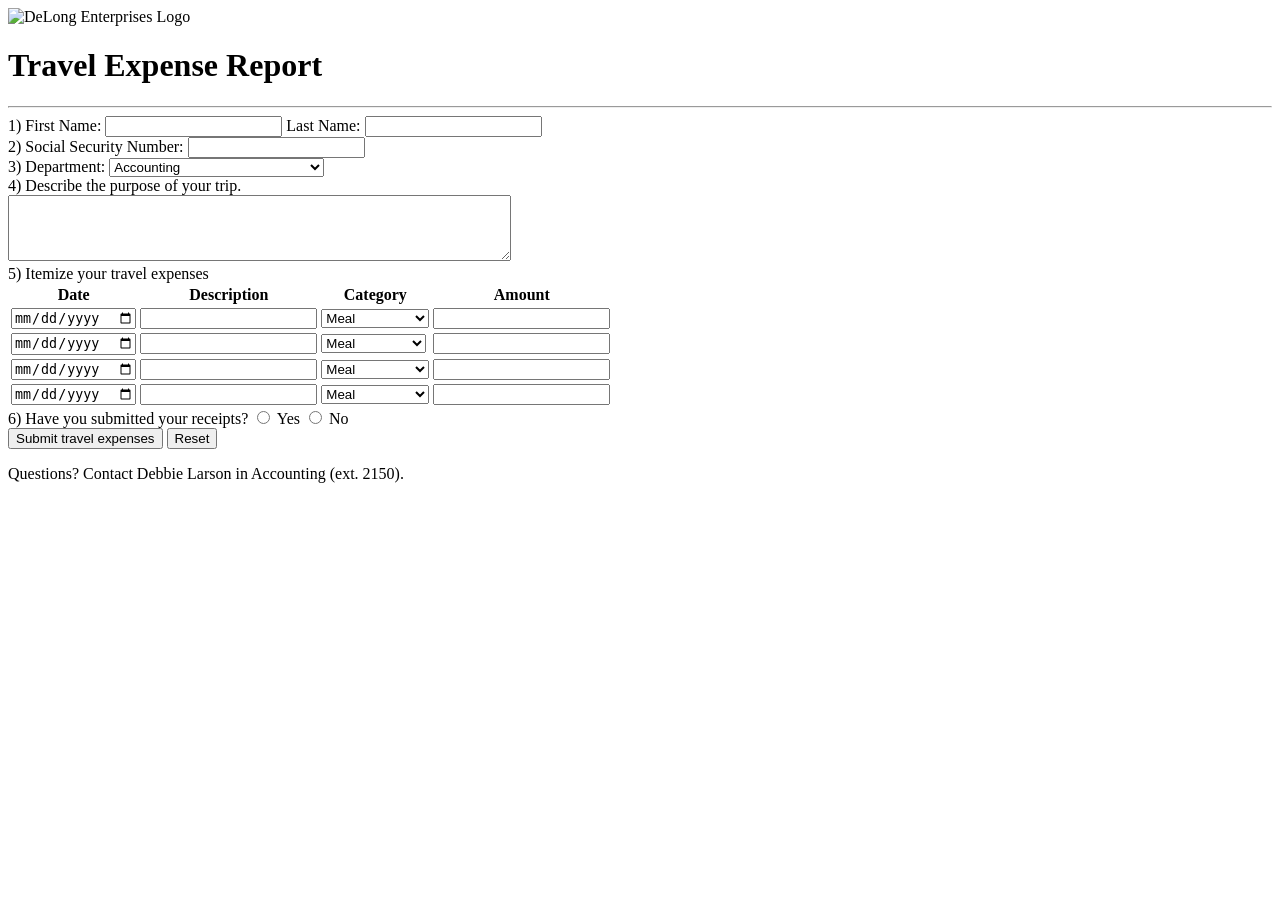
==== Ex50/travel_report.html @ a8ef9672 "Create travel_report.html" ====
<!DOCTYPE html>
<html lang="en">
<head>
    <meta charset="UTF-8">
    <title>Travel Expense Report</title>
    <link rel="stylesheet" href="style.css">
</head>
<body>

    <div class="container">
        
        <div class="header-banner">
            <img src="DeLong.jpg" alt="DeLong Enterprises Logo" class="logo-img">
        </div>

        <h1>Travel Expense Report</h1>
        <hr class="divider">

        <form action="#" method="post">
            
            <div class="form-group">
                <label>1) First Name:</label>
                <input type="text" name="first_name">
                <label class="inline-label">Last Name:</label>
                <input type="text" name="last_name">
            </div>

            <div class="form-group">
                <label>2) Social Security Number:</label>
                <input type="text" name="ssn" class="short-input">
            </div>

            <div class="form-group">
                <label>3) Department:</label>
                <select name="department">
                    <option value="Accounting">Accounting</option>
                    <option value="Sales">Sales</option>
                    <option value="Marketing">Marketing</option>
                    <option value="IT">Information Technology (IT)</option>
                    <option value="HR">Human Resources (HR)</option>
                    <option value="Finance">Finance</option>
                    <option value="Operations">Operations</option>
                    <option value="R&D">Research & Development (R&D)</option>
                </select>
            </div>

            <div class="form-group">
                <label>4) Describe the purpose of your trip.</label><br>
                <textarea name="purpose" rows="4" cols="60"></textarea>
            </div>

            <div class="form-group">
                <label>5) Itemize your travel expenses</label>
                <table class="expense-table">
                    <thead>
                        <tr>
                            <th>Date</th>
                            <th>Description</th>
                            <th>Category</th>
                            <th>Amount</th>
                        </tr>
                    </thead>
                    <tbody>
                        <tr>
                            <td><input type="date" name="date[]"></td>
                            <td><input type="text" name="desc[]"></td>
                            <td>
                                <select name="category[]">
                                    <option value="Meal">Meal</option>
                                    <option value="Flight">Flight</option>
                                    <option value="Lodging">Lodging</option>
                                    <option value="Transportation">Transportation</option>
                                    <option value="Supplies">Supplies</option>
                                    <option value="Entertainment">Entertainment</option>
                                    <option value="Other">Other</option>
                                </select>
                            </td>
                            <td><input type="text" name="amount[]" class="amount-input"></td>
                        </tr>
                        <tr>
                            <td><input type="date" name="date[]"></td>
                            <td><input type="text" name="desc[]"></td>
                            <td>
                                <select name="category[]">
                                    <option value="Meal">Meal</option>
                                    <option value="Flight">Flight</option>
                                    <option value="Lodging">Lodging</option>
                                    <option value="Transportation">Transport</option>
                                    <option value="Supplies">Supplies</option>
                                    <option value="Entertainment">Entertainment</option>
                                    <option value="Other">Other</option>
                                </select>
                            </td>
                            <td><input type="text" name="amount[]" class="amount-input"></td>
                        </tr>
                        <tr>
                            <td><input type="date" name="date[]"></td>
                            <td><input type="text" name="desc[]"></td>
                            <td>
                                <select name="category[]">
                                    <option value="Meal">Meal</option>
                                    <option value="Flight">Flight</option>
                                    <option value="Lodging">Lodging</option>
                                    <option value="Transportation">Transportation</option>
                                    <option value="Supplies">Supplies</option>
                                    <option value="Entertainment">Entertainment</option>
                                    <option value="Other">Other</option>
                                </select>
                            </td>
                            <td><input type="text" name="amount[]" class="amount-input"></td>
                        </tr>
                        <tr>
                            <td><input type="date" name="date[]"></td>
                            <td><input type="text" name="desc[]"></td>
                            <td>
                                <select name="category[]">
                                    <option value="Meal">Meal</option>
                                    <option value="Flight">Flight</option>
                                    <option value="Lodging">Lodging</option>
                                    <option value="Transportation">Transportation</option>
                                    <option value="Supplies">Supplies</option>
                                    <option value="Entertainment">Entertainment</option>
                                    <option value="Other">Other</option>
                                </select>
                            </td>
                            <td><input type="text" name="amount[]" class="amount-input"></td>
                        </tr>
                    </tbody>
                </table>
            </div>

            <div class="form-group">
                <label>6) Have you submitted your receipts?</label>
                <input type="radio" id="yes" name="submitted" value="Yes">
                <label for="yes" class="radio-label">Yes</label>
                <input type="radio" id="no" name="submitted" value="No">
                <label for="no" class="radio-label">No</label>
            </div>

            <div class="form-actions">
                <button type="button" onclick="window.location.href='thongbao.html'">Submit travel expenses</button>
                <input type="reset" value="Reset">
            </div>

        </form>

        <p class="footer-note">Questions? Contact Debbie Larson in Accounting (ext. 2150).</p>

    </div>

</body>
</html>
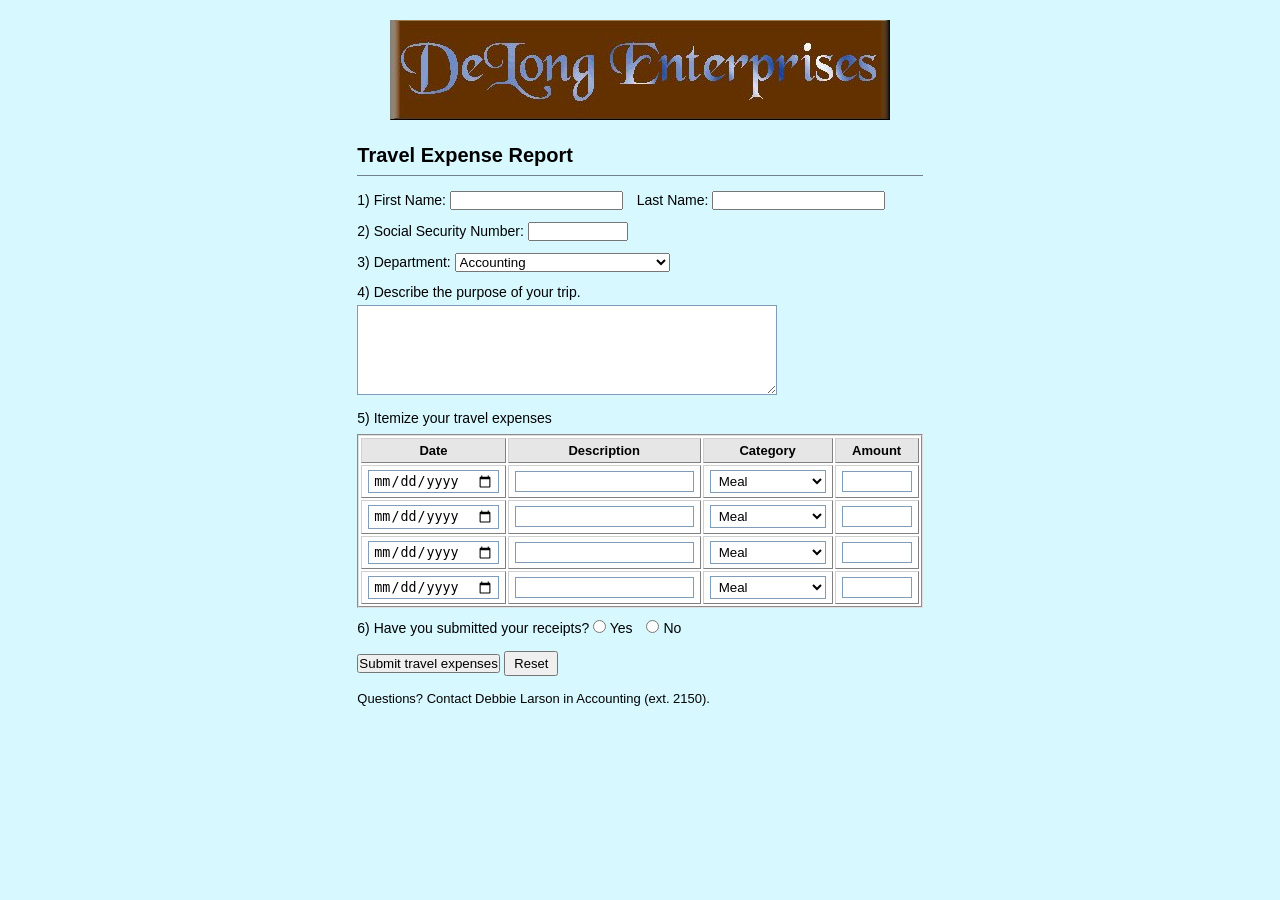
==== commit b12e5a9b: "Update travel_report.html" ====
--- a/Ex50/travel_report.html
+++ b/Ex50/travel_report.html
@@ -67,11 +67,8 @@
                             <td>
                                 <select name="category[]">
                                     <option value="Meal">Meal</option>
-                                    <option value="Flight">Flight</option>
                                     <option value="Lodging">Lodging</option>
                                     <option value="Transportation">Transportation</option>
-                                    <option value="Supplies">Supplies</option>
-                                    <option value="Entertainment">Entertainment</option>
                                     <option value="Other">Other</option>
                                 </select>
                             </td>
@@ -83,11 +80,8 @@
                             <td>
                                 <select name="category[]">
                                     <option value="Meal">Meal</option>
-                                    <option value="Flight">Flight</option>
                                     <option value="Lodging">Lodging</option>
                                     <option value="Transportation">Transport</option>
-                                    <option value="Supplies">Supplies</option>
-                                    <option value="Entertainment">Entertainment</option>
                                     <option value="Other">Other</option>
                                 </select>
                             </td>
@@ -99,11 +93,8 @@
                             <td>
                                 <select name="category[]">
                                     <option value="Meal">Meal</option>
-                                    <option value="Flight">Flight</option>
                                     <option value="Lodging">Lodging</option>
                                     <option value="Transportation">Transportation</option>
-                                    <option value="Supplies">Supplies</option>
-                                    <option value="Entertainment">Entertainment</option>
                                     <option value="Other">Other</option>
                                 </select>
                             </td>
@@ -115,11 +106,8 @@
                             <td>
                                 <select name="category[]">
                                     <option value="Meal">Meal</option>
-                                    <option value="Flight">Flight</option>
                                     <option value="Lodging">Lodging</option>
                                     <option value="Transportation">Transportation</option>
-                                    <option value="Supplies">Supplies</option>
-                                    <option value="Entertainment">Entertainment</option>
                                     <option value="Other">Other</option>
                                 </select>
                             </td>
--- a/Ex50/style.css
+++ b/Ex50/style.css
@@ -0,0 +1,124 @@
+* {
+    margin: 0;
+    padding: 0;
+    box-sizing: border-box;
+}
+
+body {
+    background-color: #d8f8ff;
+    font-family: Arial, Helvetica, sans-serif;
+    padding: 0;
+    margin: 0;
+    display: flex;             
+    justify-content: center;   
+}
+
+.container {
+    width: 750;             
+    max-width: 100%;         
+    border: none;            
+    padding: 20px;              
+}
+
+.header-banner {
+    text-align: center;
+    margin-bottom: 20px;
+}
+
+.logo-img {
+    max-width: 100%;
+    height: auto;
+}
+
+h1 {
+    font-size: 20px;
+    color: #000;
+    margin-bottom: 8px;
+}
+
+.divider {
+    border: 0;
+    border-top: 1px solid #708090;
+    margin-bottom: 15px;
+}
+
+.form-group {
+    margin-bottom: 12px;
+    font-size: 14px;
+}
+
+.inline-label {
+    margin-left: 10px;
+}
+
+.short-input {
+    width: 100px;
+}
+
+textarea {
+    margin-top: 5px;
+    width: 420px;
+    height: 90px;
+    padding: 5px;
+    border: 1px solid #7f9db9;
+}
+
+.expense-table {
+    width: 100%;
+    border-collapse: separated;
+    border: 2px groove #dfdfdf; 
+    background-color: #ffffff;
+    margin-top: 8px;
+}
+
+.expense-table th, 
+.expense-table td {
+    border-top: 1px solid #d0d0d0;
+    border-left: 1px solid #d0d0d0;
+    border-bottom: 1px solid #808080; 
+    border-right: 1px solid #808080;  
+    padding: 4px 6px;
+    text-align: center;
+}
+
+.expense-table th {
+    background-color: #e6e6e6; 
+    font-size: 13px;
+    font-weight: bold;
+    color: #000000;
+}
+
+.expense-table input[type="date"],
+.expense-table input[type="text"],
+.expense-table select {
+    width: 100%;
+    padding: 2px 4px;
+    border: 1px solid #7f9db9; 
+    background-color: #ffffff;
+    box-sizing: border-box;
+}
+
+.expense-table .amount-input {
+    width: 70px !important;
+}
+
+.radio-label {
+    margin-right: 10px;
+}
+
+.form-actions {
+    margin-top: 15px;
+    margin-bottom: 15px;
+}
+
+.form-actions input[type="submit"], 
+.form-actions input[type="reset"] {
+    padding: 3px 8px;
+    font-size: 13px;
+    cursor: pointer;
+}
+
+.footer-note {
+    font-size: 13px;
+    margin-top: 10px;
+}
